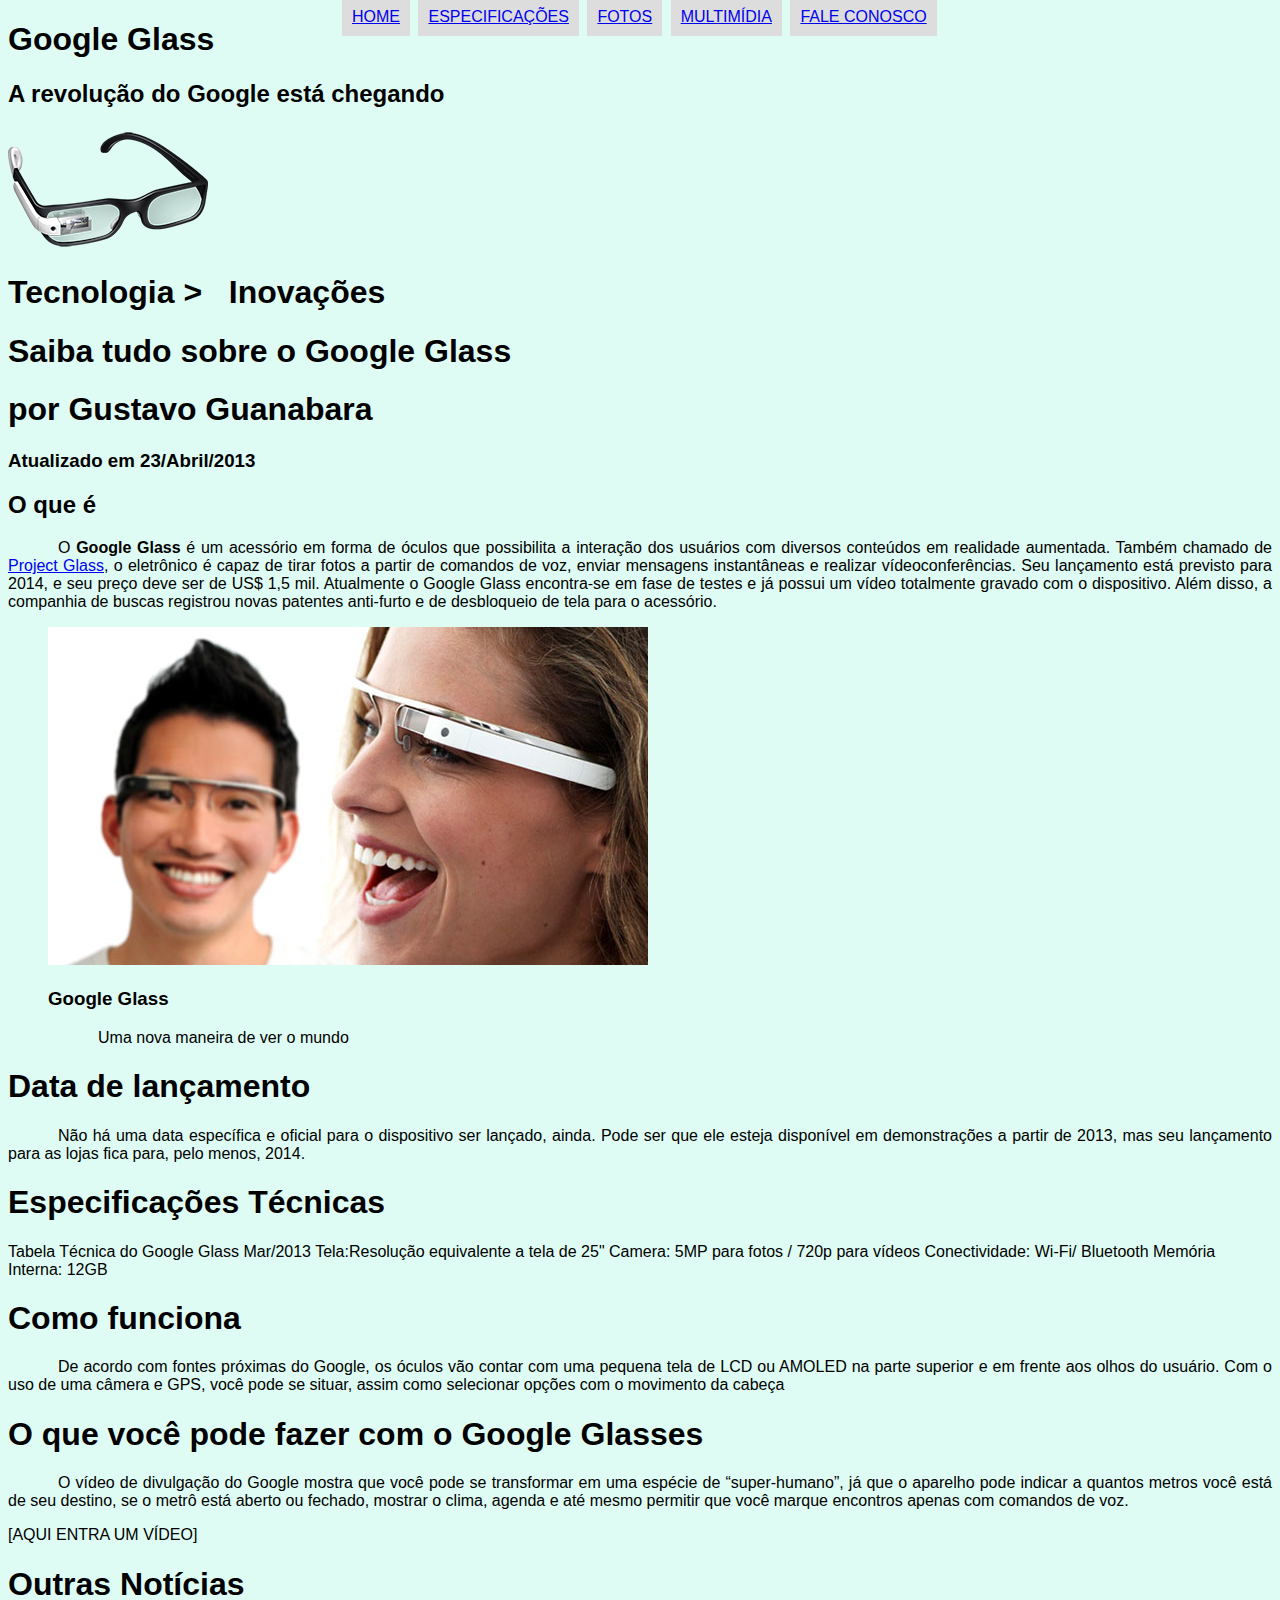
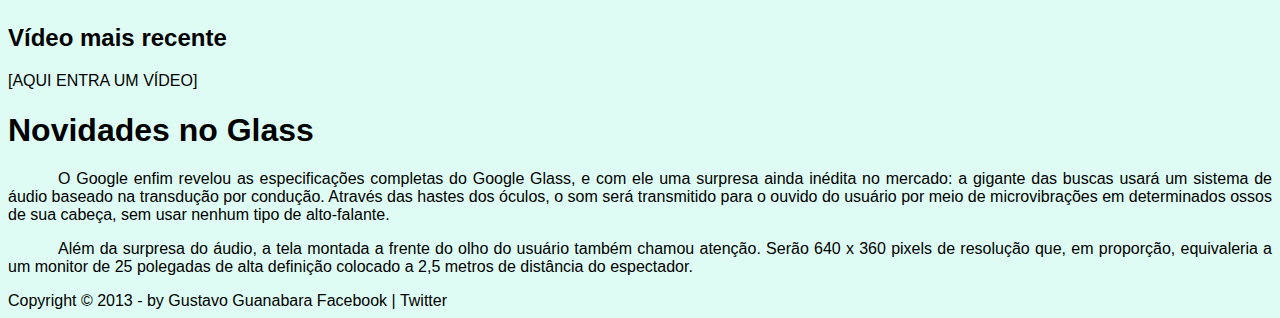
==== index.html @ 2e193f20 "Novas Alteraçoes" ====
<!DOCTYPE html>
<html lang="pt-br">
	
<head>

		<meta charset="UTF-8"/> 
		<title> Tudo sobre Google Glass </title>	
		<link rel="stylesheet" type="text/css" href="_css/estilo.css">
</head>
<body>
<div id="interface">
	<header id="cabecalho">
	<hgroup>
	<h1>Google Glass</h1>
	<h2>A revolução do Google está chegando</h2>
	</hgroup>
	
	<img src="_imagens/glass-oculos-preto-peq.png"/>
<nav id="menu">
<h1>Menu Principal</h1>
<ul type="disc">
	<li><a href="index.html">Home</a></li>
	<li><a href="specs.html">Especificações</a></li>
	<li><a href="fotos.html"> Fotos</a></li>
	<li><a href="multimidia.html">Multimídia</a></li>
	<li><a href="fale-conosco.html">Fale conosco</a></li>
</ul>
</nav>	
	</header>
<hgroup>
<h1>Tecnologia > &nbsp; Inovações </h3>
<h1>Saiba tudo sobre o Google Glass</h1>
<h1>por Gustavo Guanabara</h1>
<h3>Atualizado em 23/Abril/2013</h3>
</hgroup>


<h2>O que é</h2>
<p> O <spam style="font-weight:900;"> Google Glass</spam> é um acessório em forma de óculos que possibilita a interação dos usuários com diversos conteúdos em realidade aumentada. Também chamado de <a href="https://www.google.com/glass/start/" target="_blank">Project Glass<a>, o eletrônico é capaz de tirar fotos a partir de comandos de voz, enviar mensagens instantâneas e realizar vídeo&shy;con&shy;ferên&shy;cias. Seu lançamento está previsto para 2014, e seu preço deve ser de US$ 1,5 mil. Atualmente o Google Glass encontra-se em fase de testes e já possui um vídeo totalmente gravado com o dispositivo. Além disso, a companhia de buscas registrou novas patentes anti-furto e de desbloqueio de tela para o acessório.</p>

<figure>
	<img src="_imagens/glass-quadro-homem-mulher.jpg"/>	
	<figcaption>
	<h3>Google Glass</h3>
	<p>Uma nova maneira de ver o mundo</p>
	</figcaption>
</figure>

<h1>Data de lançamento</h1>
<p>Não há uma data específica e oficial para o dispositivo ser lançado, ainda. Pode ser que ele esteja disponível em demonstrações a partir de 2013, mas seu lançamento para as lojas fica para, pelo menos, 2014.</p>

<h1>Especificações Técnicas</h1>
Tabela Técnica do Google Glass Mar/2013

Tela:Resolução equivalente a tela de 25"
Camera: 5MP para fotos / 720p para vídeos
Conectividade: Wi-Fi/ Bluetooth
Memória Interna: 12GB

<h1>Como funciona</h1>
<p>De acordo com fontes próximas do Google, os óculos vão contar com uma pequena tela de LCD ou AMOLED na parte superior e em frente aos olhos do usuário. Com o uso de uma câmera e GPS, você pode se situar, assim como selecionar opções com o movimento da cabeça</p>

<h1>O que você pode fazer com o Google Glasses</h1>
<p>O vídeo de divulgação do Google mostra que você pode se transformar em uma espécie de “super-<wbr/>humano”, já que o aparelho pode indicar a quantos metros você está de seu destino, se o metrô está aberto ou fechado, mostrar o clima, agenda e até mesmo permitir que você marque encontros apenas com comandos de voz.</p>

[AQUI ENTRA UM VÍDEO]

<h1>Outras Notícias</h1>
<h2>Vídeo mais recente</h2>

[AQUI ENTRA UM VÍDEO]

<h1>Novidades no Glass</h1>
<p>O Google enfim revelou as especificações completas do Google Glass, e com ele uma surpresa ainda inédita no mercado: a gigante das buscas usará um sistema de áudio baseado na transdução por condução. Através das hastes dos óculos, o som será transmitido para o ouvido do usuário por meio de microvibrações em determinados ossos de sua cabeça, sem usar nenhum tipo de alto-falante.</p>

<p>Além da surpresa do áudio, a tela montada a frente do olho do usuário também chamou atenção. Serão 640 x 360 pixels de resolução que, em proporção, equivaleria a um monitor de 25 polegadas de alta definição colocado a 2,5 metros de distância do espectador.</p>

Copyright &copy 2013 - by Gustavo Guanabara
Facebook | Twitter
</div>

</body>
</html>
---- _css/estilo.css ----
﻿@charset "UTF-8";
@font-face {
	font-family:'FonteLogo';
	src: url("../fonts/bubblegum-sans-regular.oft");
}
body {
	font-family: Arial, sans-serif;
	
	background-color: hsl(165, 81% ,93%);
	color: rgba(0,0,0,1);
}
p { 
	text-align: justify;
	text-indent: 50px;
		
}

	/* formataçao de imagem com legendas*/
	
	figure.foto-legenda  {
		position:relative;
		border: 8px solid white;
		box-shadow: 1px 1px 4px black;
		
	}
	figure.foto-legenda img  {
		width: 50%;
		height: 50%;
	
}

	figure.foto-legenda figcaption {
		opacity:0;
		position:absolute;
		top:0px;
		background-color:rgba(0,0,0,.4);
		color:white;
		width : 100%;
		height:100%;
		padding: 10px;
		box-sizing: border-box;
		transition: opacity 1s;
	
}

figure.foto-legenda:hover  figcaption {
	opacity: 1;
	
}

/* Formatação do Menu */

nav#menu{
	list-style: none;
	text-transform: uppercase;
	position: absolute;
	top: -20px;
	left: 300px;
}


nav#menu ul {
	list-style: none;
	text-transform: uppercase;
	}
	
nav#menu li {
	display: inline-block;
	background-color: #dddddd;
	padding: 10px;
	margin: 2px;	
}

nav#menu  h1 {
	display: none;
	
}
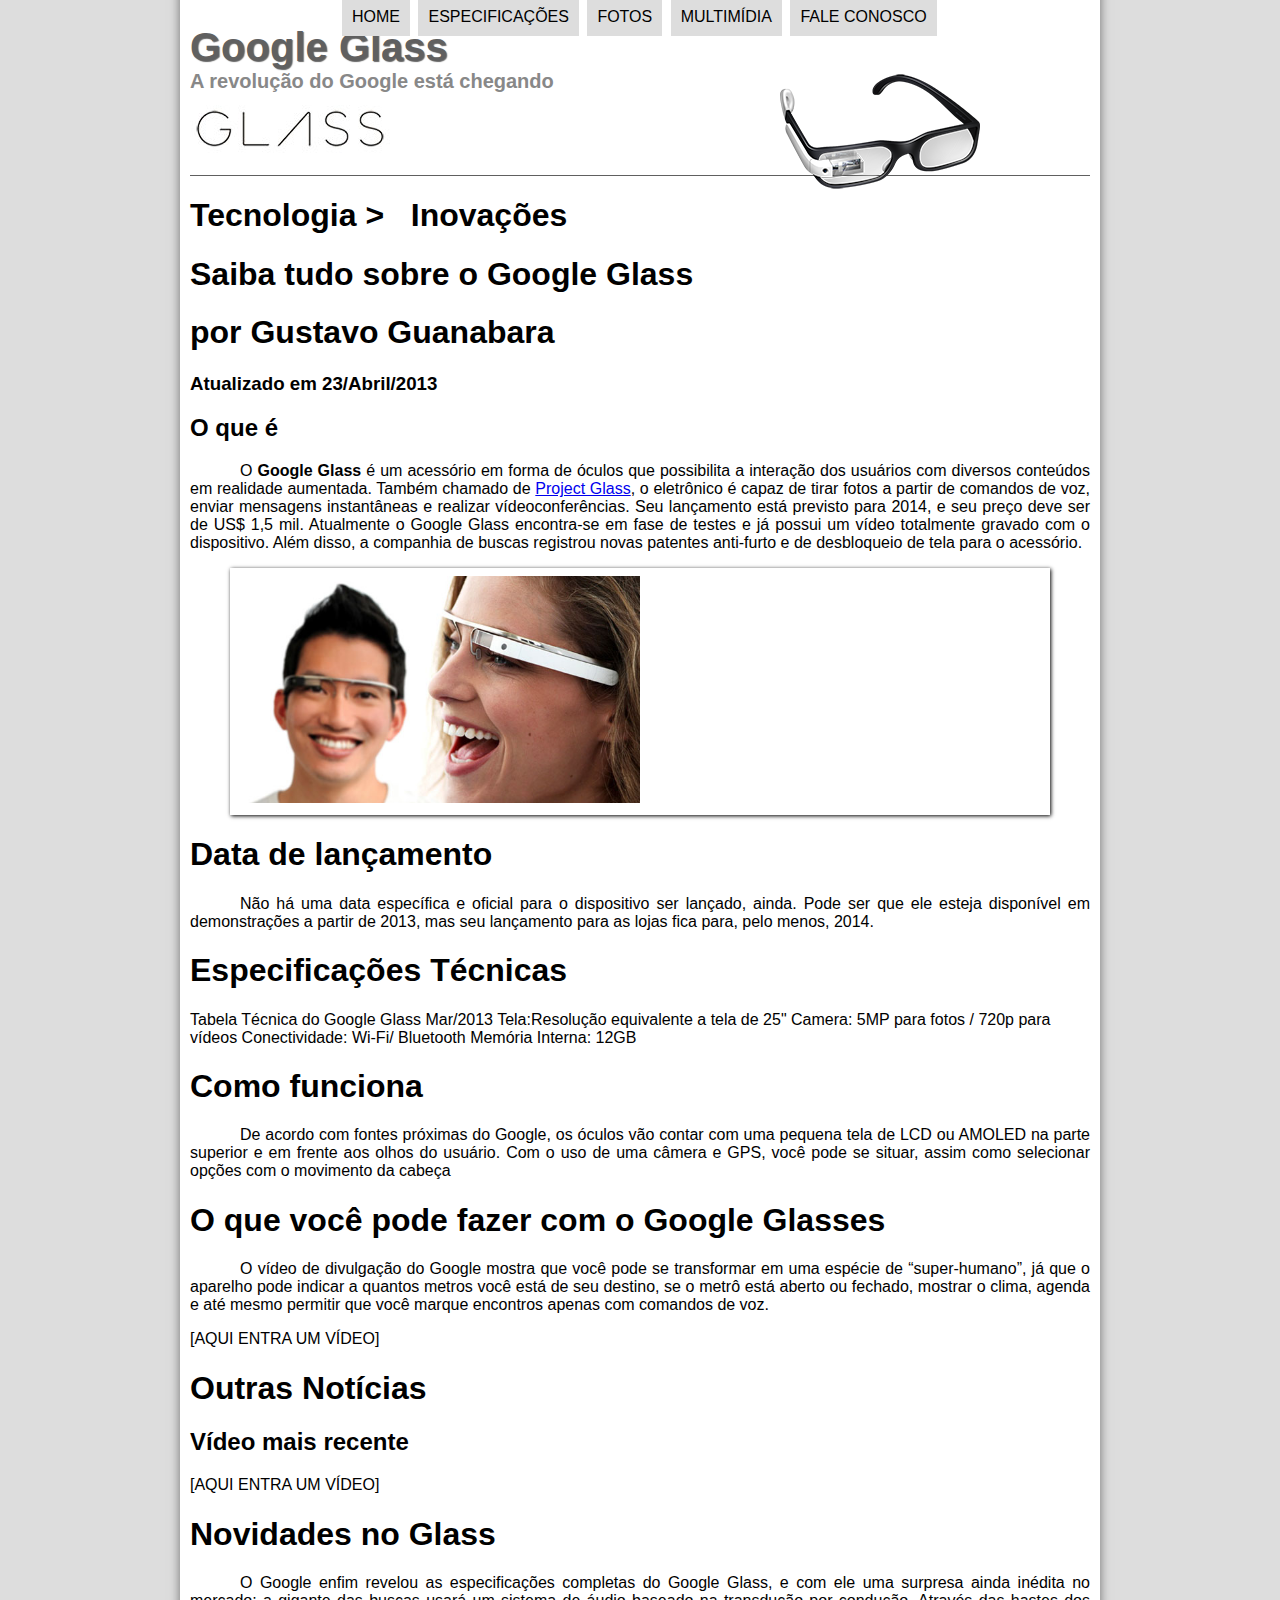
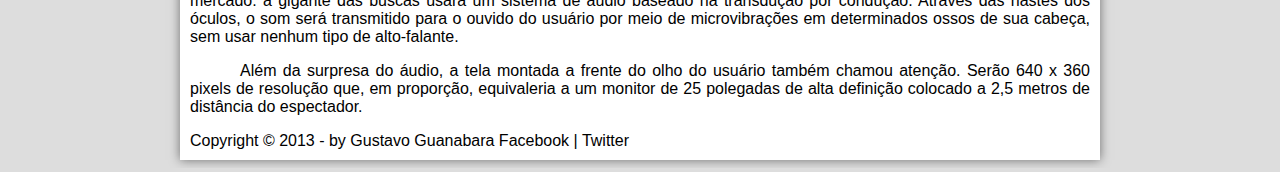
==== commit 5a6ae42c: "Atividade 14 Atualizando" ====
--- a/index.html
+++ b/index.html
@@ -15,7 +15,7 @@
 	<h2>A revolução do Google está chegando</h2>
 	</hgroup>
 	
-	<img src="_imagens/glass-oculos-preto-peq.png"/>
+	<img id="icone" src="_imagens/glass-oculos-preto-peq.png"/>
 <nav id="menu">
 <h1>Menu Principal</h1>
 <ul type="disc">
@@ -38,12 +38,11 @@
 <h2>O que é</h2>
 <p> O <spam style="font-weight:900;"> Google Glass</spam> é um acessório em forma de óculos que possibilita a interação dos usuários com diversos conteúdos em realidade aumentada. Também chamado de <a href="https://www.google.com/glass/start/" target="_blank">Project Glass<a>, o eletrônico é capaz de tirar fotos a partir de comandos de voz, enviar mensagens instantâneas e realizar vídeo&shy;con&shy;ferên&shy;cias. Seu lançamento está previsto para 2014, e seu preço deve ser de US$ 1,5 mil. Atualmente o Google Glass encontra-se em fase de testes e já possui um vídeo totalmente gravado com o dispositivo. Além disso, a companhia de buscas registrou novas patentes anti-furto e de desbloqueio de tela para o acessório.</p>
 
-<figure>
+<figure class="foto-legenda">
 	<img src="_imagens/glass-quadro-homem-mulher.jpg"/>	
 	<figcaption>
 	<h3>Google Glass</h3>
 	<p>Uma nova maneira de ver o mundo</p>
-	</figcaption>
 </figure>
 
 <h1>Data de lançamento</h1>
@@ -78,6 +77,5 @@
 Copyright &copy 2013 - by Gustavo Guanabara
 Facebook | Twitter
 </div>
-
 </body>
 </html>
--- a/_css/estilo.css
+++ b/_css/estilo.css
@@ -5,16 +5,50 @@
 }
 body {
 	font-family: Arial, sans-serif;
-	
-	background-color: hsl(165, 81% ,93%);
+	background-color: #dddddd;
 	color: rgba(0,0,0,1);
 }
+
+div#interface {
+	width: 900px;
+	background-color: #ffffff;
+	margin: -20px auto 0px auto;
+	box-shadow: 0px 0px 10px rgba(0,0,0,.5);
+	padding: 10px;
+	
+}
+
 p { 
 	text-align: justify;
 	text-indent: 50px;
 		
 }
+header#cabecalho img#icone {
+	position: absolute;
+	left: 780px;
+	top: 70px;
+}
 
+header#cabecalho {
+	border-bottom: 1px #606060 solid;
+	height: 150px;
+	background: url("../_imagens/glass-logo-peq.jpg") no-repeat 0px 80px;
+}
+header#cabecalho h1 {`
+	font-family: Arial, sans-serif;
+	font-size: 30pt;
+	color: #606060;
+	text-shadow: 1px 1px 1px rgba(0,0,0,.6);
+	padding: 0px;
+	margin-bottom: 0px;
+}
+header#cabecalho h2 {
+	font-family: Arial, sans-serif;
+	color: #888888;
+	font-size: 15pt;
+	padding: 0px;
+	margin-top: 0px;
+}
 	/* formataçao de imagem com legendas*/
 	
 	figure.foto-legenda  {
@@ -39,8 +73,7 @@
 		height:100%;
 		padding: 10px;
 		box-sizing: border-box;
-		transition: opacity 1s;
-	
+		transition: opacity 1s;	
 }
 
 figure.foto-legenda:hover  figcaption {
@@ -58,7 +91,6 @@
 	left: 300px;
 }
 
-
 nav#menu ul {
 	list-style: none;
 	text-transform: uppercase;
@@ -68,10 +100,25 @@
 	display: inline-block;
 	background-color: #dddddd;
 	padding: 10px;
-	margin: 2px;	
+	margin: 2px;
+	transition: background-color 1s;
+	
+}
+nav#menu li:hover {
+	background-color: #606060;
+	
 }
 
 nav#menu  h1 {
-	display: none;
-	
+	display: none;	
 }
+
+nav#menu a {
+	color: #000000;
+	text-decoration: none;	
+}
+
+nav#menu a:hover {
+	color: #ffffff;
+	text-decoration: underline;
+}
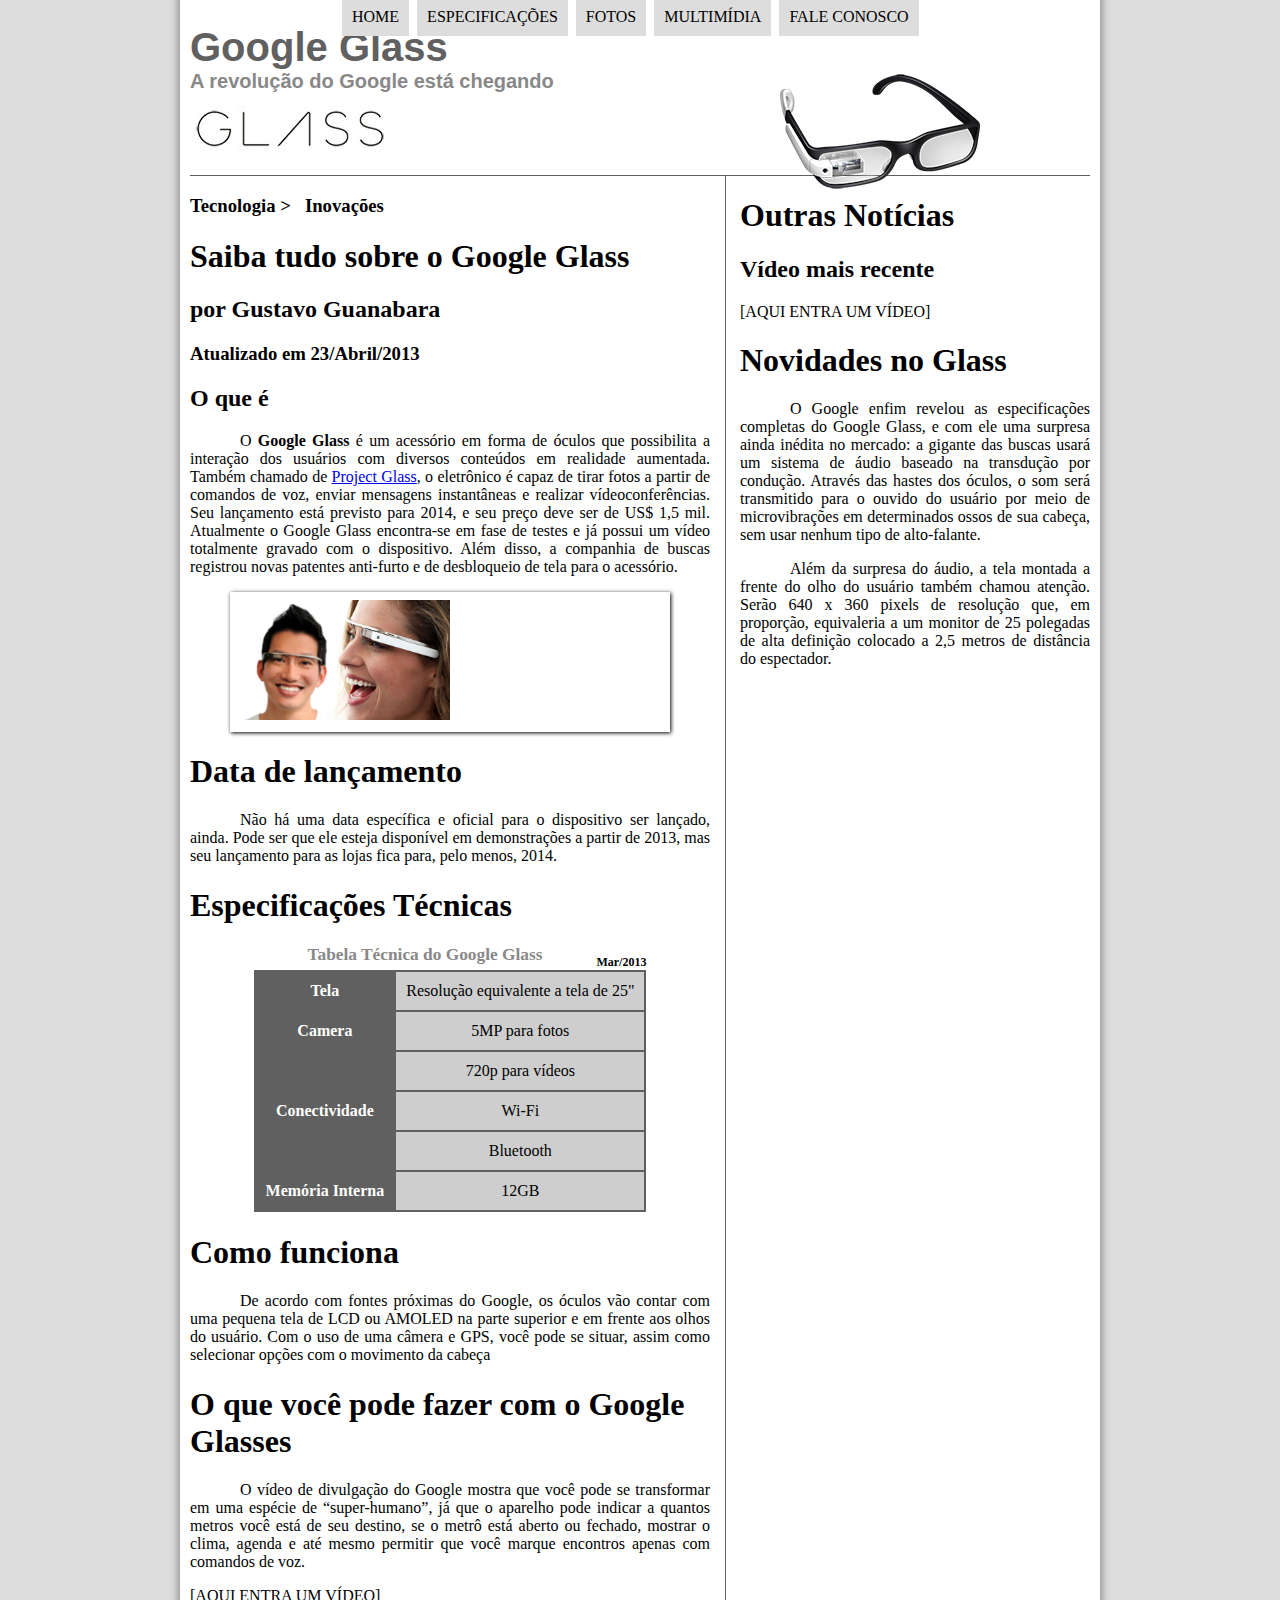
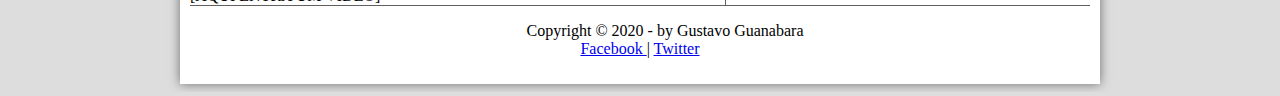
==== commit 5ba0619b: "Atividade 15 Atualizando" ====
--- a/index.html
+++ b/index.html
@@ -1,6 +1,5 @@
 <!DOCTYPE html>
 <html lang="pt-br">
-	
 <head>
 
 		<meta charset="UTF-8"/> 
@@ -27,13 +26,14 @@
 </ul>
 </nav>	
 	</header>
+	
+<section id="corpo">
 <hgroup>
-<h1>Tecnologia > &nbsp; Inovações </h3>
+<h3>Tecnologia > &nbsp; Inovações </h3>
 <h1>Saiba tudo sobre o Google Glass</h1>
-<h1>por Gustavo Guanabara</h1>
+<h2>por Gustavo Guanabara</h2>
 <h3>Atualizado em 23/Abril/2013</h3>
 </hgroup>
-
 
 <h2>O que é</h2>
 <p> O <spam style="font-weight:900;"> Google Glass</spam> é um acessório em forma de óculos que possibilita a interação dos usuários com diversos conteúdos em realidade aumentada. Também chamado de <a href="https://www.google.com/glass/start/" target="_blank">Project Glass<a>, o eletrônico é capaz de tirar fotos a partir de comandos de voz, enviar mensagens instantâneas e realizar vídeo&shy;con&shy;ferên&shy;cias. Seu lançamento está previsto para 2014, e seu preço deve ser de US$ 1,5 mil. Atualmente o Google Glass encontra-se em fase de testes e já possui um vídeo totalmente gravado com o dispositivo. Além disso, a companhia de buscas registrou novas patentes anti-furto e de desbloqueio de tela para o acessório.</p>
@@ -49,12 +49,16 @@
 <p>Não há uma data específica e oficial para o dispositivo ser lançado, ainda. Pode ser que ele esteja disponível em demonstrações a partir de 2013, mas seu lançamento para as lojas fica para, pelo menos, 2014.</p>
 
 <h1>Especificações Técnicas</h1>
-Tabela Técnica do Google Glass Mar/2013
+<table id="tabelaspec"/>
+<caption>Tabela Técnica do Google Glass <span>Mar/2013</span></caption>
 
-Tela:Resolução equivalente a tela de 25"
-Camera: 5MP para fotos / 720p para vídeos
-Conectividade: Wi-Fi/ Bluetooth
-Memória Interna: 12GB
+<tr><td class="ce">Tela</td><td class="cd">Resolução equivalente a tela de 25"</td></tr>
+<tr><td rowspan="2" class="ce">Camera</td> <td  class="cd"> 5MP para fotos </td></tr>
+<tr><td  class="cd"> 720p para vídeos</td></tr>
+<tr><td rowspan="2" class="ce">Conectividade</td><td  class="cd"> Wi-Fi</td></tr>
+<tr><td  class="cd">Bluetooth</td></tr>
+<tr><td class="ce">Memória Interna</td><td  class="cd"> 12GB</td></tr>
+</table>
 
 <h1>Como funciona</h1>
 <p>De acordo com fontes próximas do Google, os óculos vão contar com uma pequena tela de LCD ou AMOLED na parte superior e em frente aos olhos do usuário. Com o uso de uma câmera e GPS, você pode se situar, assim como selecionar opções com o movimento da cabeça</p>
@@ -63,7 +67,8 @@
 <p>O vídeo de divulgação do Google mostra que você pode se transformar em uma espécie de “super-<wbr/>humano”, já que o aparelho pode indicar a quantos metros você está de seu destino, se o metrô está aberto ou fechado, mostrar o clima, agenda e até mesmo permitir que você marque encontros apenas com comandos de voz.</p>
 
 [AQUI ENTRA UM VÍDEO]
-
+</section>
+<aside id="lateral">
 <h1>Outras Notícias</h1>
 <h2>Vídeo mais recente</h2>
 
@@ -73,9 +78,12 @@
 <p>O Google enfim revelou as especificações completas do Google Glass, e com ele uma surpresa ainda inédita no mercado: a gigante das buscas usará um sistema de áudio baseado na transdução por condução. Através das hastes dos óculos, o som será transmitido para o ouvido do usuário por meio de microvibrações em determinados ossos de sua cabeça, sem usar nenhum tipo de alto-falante.</p>
 
 <p>Além da surpresa do áudio, a tela montada a frente do olho do usuário também chamou atenção. Serão 640 x 360 pixels de resolução que, em proporção, equivaleria a um monitor de 25 polegadas de alta definição colocado a 2,5 metros de distância do espectador.</p>
-
-Copyright &copy 2013 - by Gustavo Guanabara
-Facebook | Twitter
+</aside>
+<footer id="rodape">
+<p>Copyright &copy; 2020 - by Gustavo Guanabara </br>
+<a href="http://facebook.com/cursosemvideo" target="_blank"> Facebook </a> |
+<a href="http://twitter.com/cursosemvideo" target="_blank"> Twitter </a> </p>
+</footer>
 </div>
 </body>
 </html>
--- a/_css/estilo.css
+++ b/_css/estilo.css
@@ -1,10 +1,11 @@
-﻿@charset "UTF-8";
-@font-face {
+﻿@font-face @charset "UTF-8";
+@import url("https://fonts.googleapis.com/css2?family=Slabo+27px&family=Titillium+Web&display=swap" rel="stylesheet");
+{
 	font-family:'FonteLogo';
-	src: url("../fonts/bubblegum-sans-regular.oft");
+	src:url("../_fonts/bubblegum-sans-regular.otf");		
 }
+
 body {
-	font-family: Arial, sans-serif;
 	background-color: #dddddd;
 	color: rgba(0,0,0,1);
 }
@@ -34,16 +35,17 @@
 	height: 150px;
 	background: url("../_imagens/glass-logo-peq.jpg") no-repeat 0px 80px;
 }
-header#cabecalho h1 {`
-	font-family: Arial, sans-serif;
+header#cabecalho h1 {
+	font-family: 'FonteLogo', sans-serif;
 	font-size: 30pt;
 	color: #606060;
-	text-shadow: 1px 1px 1px rgba(0,0,0,.6);
+	text-shadow: 1px 1px 1px rgba (0,0,0,.6);
 	padding: 0px;
 	margin-bottom: 0px;
 }
 header#cabecalho h2 {
-	font-family: Arial, sans-serif;
+	font-family: 'Slabo 27px', serif;
+	font-family: 'Titillium Web', sans-serif;
 	color: #888888;
 	font-size: 15pt;
 	padding: 0px;
@@ -64,13 +66,13 @@
 }
 
 	figure.foto-legenda figcaption {
-		opacity:0;
-		position:absolute;
-		top:0px;
-		background-color:rgba(0,0,0,.4);
-		color:white;
+		opacity: 0;
+		position: absolute;
+		top: 0px;
+		background-color: rgba(0,0,0,.4);
+		color: white;
 		width : 100%;
-		height:100%;
+		height: 100%;
 		padding: 10px;
 		box-sizing: border-box;
 		transition: opacity 1s;	
@@ -122,3 +124,62 @@
 	color: #ffffff;
 	text-decoration: underline;
 }
+
+section#corpo {
+	display: block;
+	width: 520px;
+	float: left;
+	border-right: 1px solid #606060;
+	padding-right: 15px;
+}
+table#tabelaspec {
+	border: 1px solid #606060;
+	border-spacing: 0px;
+	margin-left: auto;
+	margin-right: auto;
+}
+table#tabelaspec   td {
+	border: 1px solid #606060;
+	padding: 10px;
+	text-align: center;
+	vertical-align: middle;
+}
+table#tabelaspec td.ce {
+	color: #ffffff;
+	background-color: #606060;
+	vertical-align: top;
+	font-weight: bold;
+}
+
+table#tabelaspec td.cd {
+	background-color: #cecece;	
+}
+table#tabelaspec caption {
+	color: #888888;
+	font-size: 13pt;
+	font-weight: bolder;	
+}
+
+table#tabelaspec caption span {
+	display: block;
+	float: right;
+	color: #000000;
+	font-size: 9pt;
+	margin-top: 10px;
+}
+
+aside#lateral {
+	display: block;
+	width: 350px;
+	float: right;
+}
+
+footer#rodape {
+	clear: both;
+	border-top: 1px solid #606060;	
+}
+footer#rodape p {
+	text-align: center;
+	
+}
+
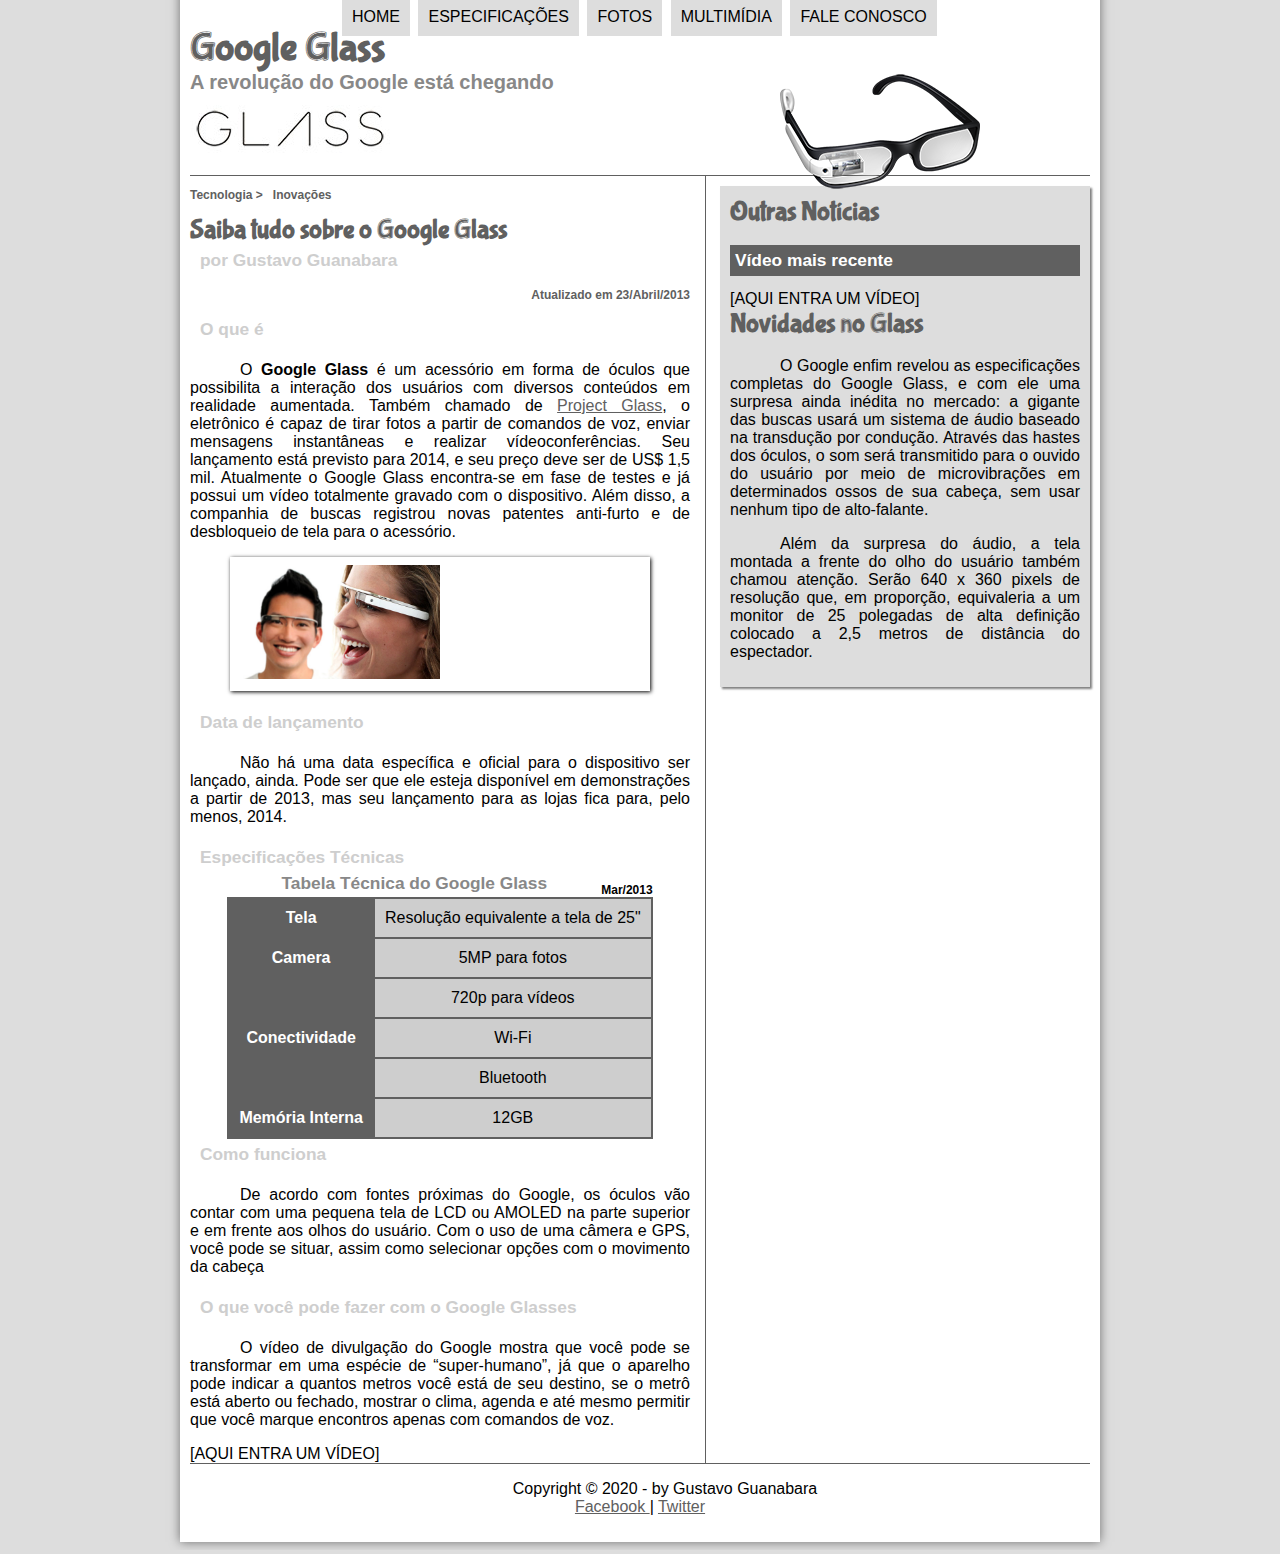
==== commit d2e7c246: "Atividade 16 Atualizando" ====
--- a/index.html
+++ b/index.html
@@ -28,15 +28,17 @@
 	</header>
 	
 <section id="corpo">
+<article id="noticia-principal">
+<header id="cabecalho-artigo">
 <hgroup>
 <h3>Tecnologia > &nbsp; Inovações </h3>
 <h1>Saiba tudo sobre o Google Glass</h1>
 <h2>por Gustavo Guanabara</h2>
-<h3>Atualizado em 23/Abril/2013</h3>
+<h3 class="direita">Atualizado em 23/Abril/2013</h3>
 </hgroup>
 
 <h2>O que é</h2>
-<p> O <spam style="font-weight:900;"> Google Glass</spam> é um acessório em forma de óculos que possibilita a interação dos usuários com diversos conteúdos em realidade aumentada. Também chamado de <a href="https://www.google.com/glass/start/" target="_blank">Project Glass<a>, o eletrônico é capaz de tirar fotos a partir de comandos de voz, enviar mensagens instantâneas e realizar vídeo&shy;con&shy;ferên&shy;cias. Seu lançamento está previsto para 2014, e seu preço deve ser de US$ 1,5 mil. Atualmente o Google Glass encontra-se em fase de testes e já possui um vídeo totalmente gravado com o dispositivo. Além disso, a companhia de buscas registrou novas patentes anti-furto e de desbloqueio de tela para o acessório.</p>
+<p> O <spam style="font-weight:900;"> Google Glass </spam> é um acessório em forma de óculos que possibilita a interação dos usuários com diversos conteúdos em realidade aumentada. Também chamado de <a href="https://www.google.com/glass/start/" target="_blank">Project Glass</a>, o eletrônico é capaz de tirar fotos a partir de comandos de voz, enviar mensagens instantâneas e realizar vídeo&shy;con&shy;ferên&shy;cias. Seu lançamento está previsto para 2014, e seu preço deve ser de US$ 1,5 mil. Atualmente o Google Glass encontra-se em fase de testes e já possui um vídeo totalmente gravado com o dispositivo. Além disso, a companhia de buscas registrou novas patentes anti-furto e de desbloqueio de tela para o acessório.</p>
 
 <figure class="foto-legenda">
 	<img src="_imagens/glass-quadro-homem-mulher.jpg"/>	
@@ -45,10 +47,10 @@
 	<p>Uma nova maneira de ver o mundo</p>
 </figure>
 
-<h1>Data de lançamento</h1>
+<h2>Data de lançamento</h2>
 <p>Não há uma data específica e oficial para o dispositivo ser lançado, ainda. Pode ser que ele esteja disponível em demonstrações a partir de 2013, mas seu lançamento para as lojas fica para, pelo menos, 2014.</p>
 
-<h1>Especificações Técnicas</h1>
+<h2>Especificações Técnicas</h2>
 <table id="tabelaspec"/>
 <caption>Tabela Técnica do Google Glass <span>Mar/2013</span></caption>
 
@@ -60,13 +62,14 @@
 <tr><td class="ce">Memória Interna</td><td  class="cd"> 12GB</td></tr>
 </table>
 
-<h1>Como funciona</h1>
+<h2>Como funciona</h2>
 <p>De acordo com fontes próximas do Google, os óculos vão contar com uma pequena tela de LCD ou AMOLED na parte superior e em frente aos olhos do usuário. Com o uso de uma câmera e GPS, você pode se situar, assim como selecionar opções com o movimento da cabeça</p>
 
-<h1>O que você pode fazer com o Google Glasses</h1>
+<h2>O que você pode fazer com o Google Glasses</h2>
 <p>O vídeo de divulgação do Google mostra que você pode se transformar em uma espécie de “super-<wbr/>humano”, já que o aparelho pode indicar a quantos metros você está de seu destino, se o metrô está aberto ou fechado, mostrar o clima, agenda e até mesmo permitir que você marque encontros apenas com comandos de voz.</p>
 
 [AQUI ENTRA UM VÍDEO]
+</article>
 </section>
 <aside id="lateral">
 <h1>Outras Notícias</h1>
--- a/_css/estilo.css
+++ b/_css/estilo.css
@@ -1,11 +1,12 @@
-﻿@font-face @charset "UTF-8";
+﻿@charset "UTF-8";
 @import url("https://fonts.googleapis.com/css2?family=Slabo+27px&family=Titillium+Web&display=swap" rel="stylesheet");
-{
+@font-face {
 	font-family:'FonteLogo';
 	src:url("../_fonts/bubblegum-sans-regular.otf");		
 }
 
 body {
+	font-family: Arial, sans-serif;
 	background-color: #dddddd;
 	color: rgba(0,0,0,1);
 }
@@ -16,13 +17,18 @@
 	margin: -20px auto 0px auto;
 	box-shadow: 0px 0px 10px rgba(0,0,0,.5);
 	padding: 10px;
-	
 }
 
 p { 
 	text-align: justify;
 	text-indent: 50px;
-		
+}
+a {
+	color: #606060;
+	text-decoration: nome;	
+}
+a:hover {
+	text-decoration: underline;
 }
 header#cabecalho img#icone {
 	position: absolute;
@@ -127,11 +133,40 @@
 
 section#corpo {
 	display: block;
-	width: 520px;
+	width: 500px;
 	float: left;
 	border-right: 1px solid #606060;
 	padding-right: 15px;
 }
+article#noticia-principal h2 {
+	font-size: 13pt;
+	color: #606060;
+	background-color: #dddddd;
+	padding: 5px 0px 5px 10px;
+	margin: 10px 0px 10px 0px;
+}	
+header#cabecalho-artigo h1 {
+	font-family: 'FonteLogo', sans-serif;
+	font-size: 20pt;
+	color: #606060;
+	margin-bottom: 0pt;
+	margin-top: 0px;	
+}
+.direita  {
+	text-align: right;
+}
+header#cabecalho-artigo h2 {
+	font-size: 13pt;
+	color: #cecece;
+	background-color: #ffffff;
+	margin: 0px;
+}
+	
+header#cabecalho-artigo h3 {
+	font-size: 12px;
+	color: #606060;
+}
+
 table#tabelaspec {
 	border: 1px solid #606060;
 	border-spacing: 0px;
@@ -172,8 +207,23 @@
 	display: block;
 	width: 350px;
 	float: right;
-}
-
+	background-color: #dddddd;
+	padding: 10px;
+	margin-top: 10px;
+	box-shadow: 2px 2px 2px rgba(0,0,0,.5);
+}
+aside#lateral h1 {
+	font-family: 'FonteLogo', sans-serif;
+	font-size: 20pt;
+	color: #606060;	
+	margin-top: 0px;
+}
+aside#lateral h2 {
+	background-color: #606060;
+	font-size: 13pt;
+	color: #ffffff;
+	padding: 5px;
+}
 footer#rodape {
 	clear: both;
 	border-top: 1px solid #606060;	
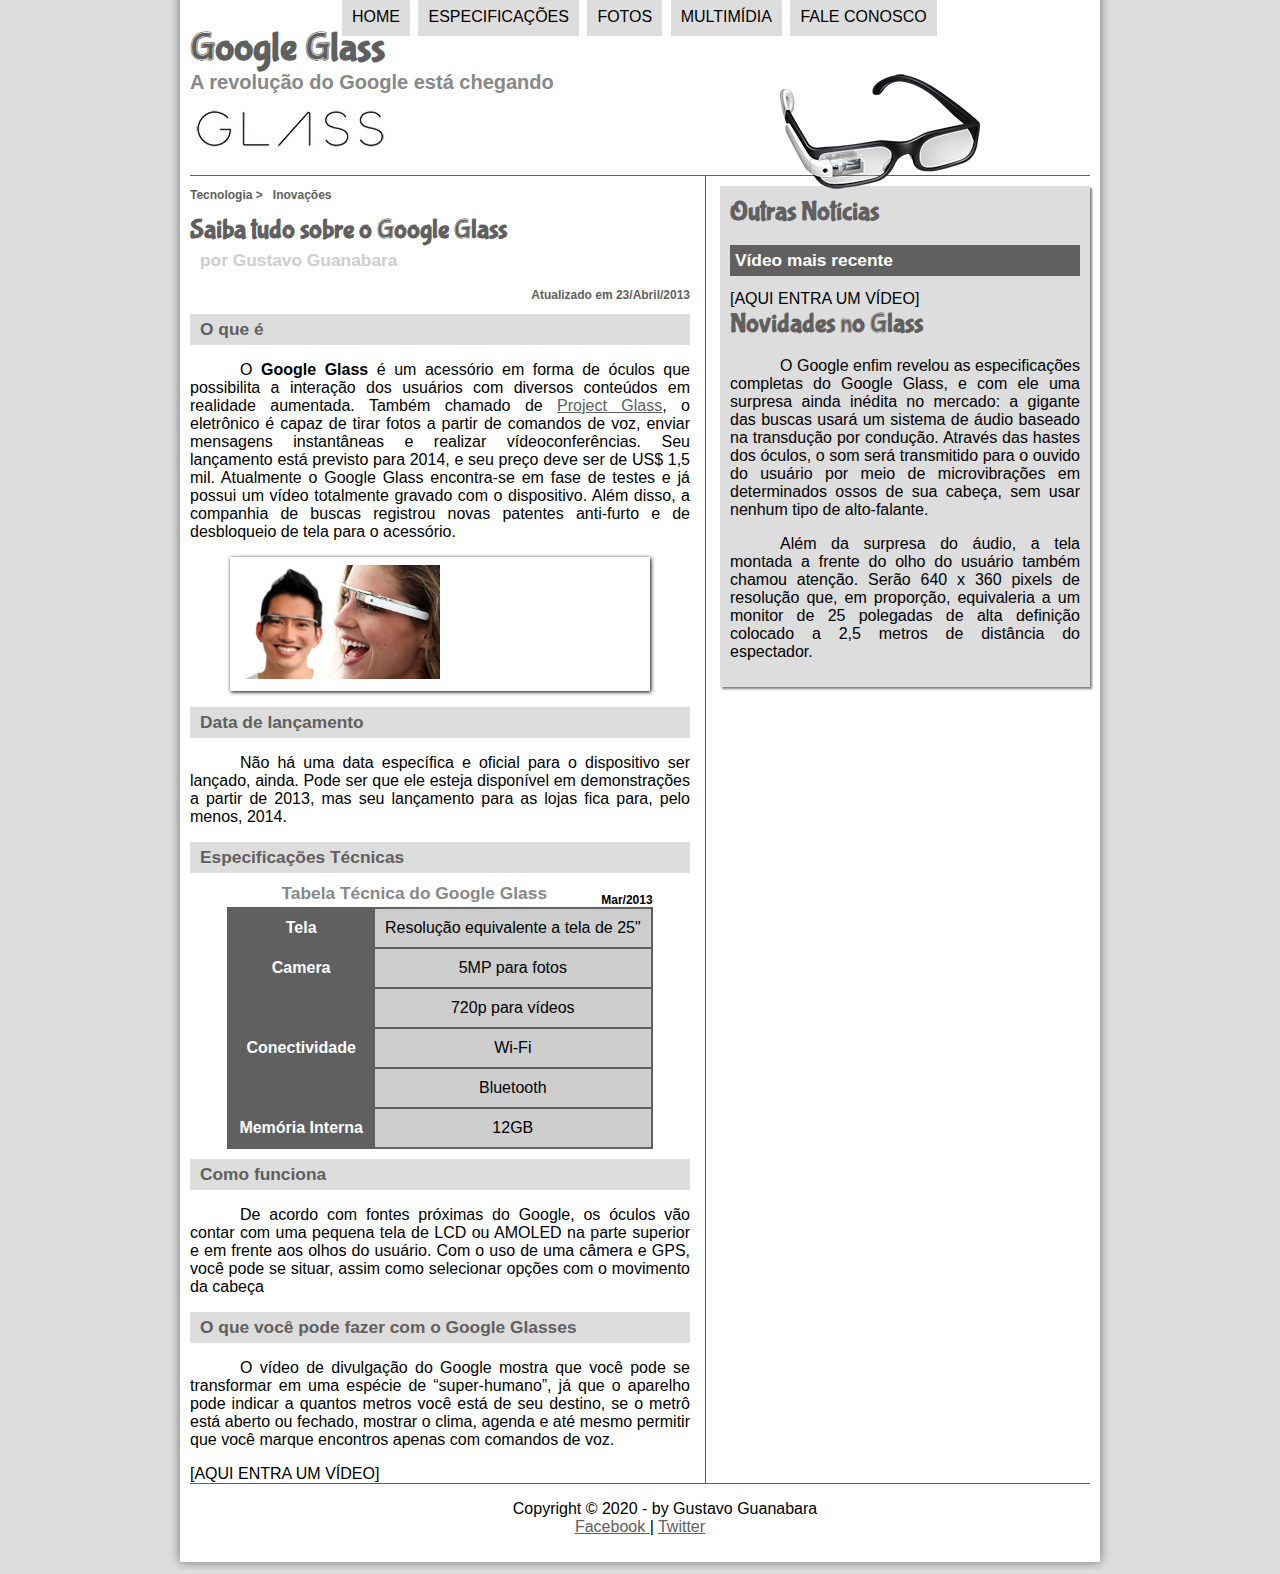
==== commit a2553d3a: "Atividade 18 Atualizando" ====
--- a/index.html
+++ b/index.html
@@ -4,8 +4,9 @@
 
 		<meta charset="UTF-8"/> 
 		<title> Tudo sobre Google Glass </title>	
-		<link rel="stylesheet" type="text/css" href="_css/estilo.css">
+		<link rel="stylesheet" type="text/css" href="_css/estilo.css"/>
 </head>
+<script language="javascript" src="_javascript/funcoes.js"></script>
 <body>
 <div id="interface">
 	<header id="cabecalho">
@@ -18,11 +19,11 @@
 <nav id="menu">
 <h1>Menu Principal</h1>
 <ul type="disc">
-	<li><a href="index.html">Home</a></li>
-	<li><a href="specs.html">Especificações</a></li>
-	<li><a href="fotos.html"> Fotos</a></li>
-	<li><a href="multimidia.html">Multimídia</a></li>
-	<li><a href="fale-conosco.html">Fale conosco</a></li>
+	<li onmouseover="mudaFoto('_imagens/home.png')" onmouseout="mudaFoto('_imagens/glass-oculos-preto-peq.png')"><a href="index.html">Home</a></li>
+	<li onmouseover="mudaFoto('_imagens/especificacoes.png')" onmouseout="mudaFoto('_imagens/glass-oculos-preto-peq.png')"><a href="specs.html">Especificações</a></li>
+	<li onmouseover="mudaFoto('_imagens/fotos.png')" onmouseout="mudaFoto('_imagens/glass-oculos-preto-peq.png')"><a href="fotos.html"> Fotos</a></li>
+	<li onmouseover="mudaFoto('_imagens/multimidia.png')" onmouseout="mudaFoto('_imagens/glass-oculos-preto-peq.png')"><a href="multimidia.html">Multimídia</a></li>
+	<li onmouseover="mudaFoto('_imagens/contato.png')" onmouseout="mudaFoto('_imagens/glass-oculos-preto-peq.png')"><a href="fale-conosco.html">Fale conosco</a></li>
 </ul>
 </nav>	
 	</header>
@@ -36,6 +37,7 @@
 <h2>por Gustavo Guanabara</h2>
 <h3 class="direita">Atualizado em 23/Abril/2013</h3>
 </hgroup>
+</header>
 
 <h2>O que é</h2>
 <p> O <spam style="font-weight:900;"> Google Glass </spam> é um acessório em forma de óculos que possibilita a interação dos usuários com diversos conteúdos em realidade aumentada. Também chamado de <a href="https://www.google.com/glass/start/" target="_blank">Project Glass</a>, o eletrônico é capaz de tirar fotos a partir de comandos de voz, enviar mensagens instantâneas e realizar vídeo&shy;con&shy;ferên&shy;cias. Seu lançamento está previsto para 2014, e seu preço deve ser de US$ 1,5 mil. Atualmente o Google Glass encontra-se em fase de testes e já possui um vídeo totalmente gravado com o dispositivo. Além disso, a companhia de buscas registrou novas patentes anti-furto e de desbloqueio de tela para o acessório.</p>
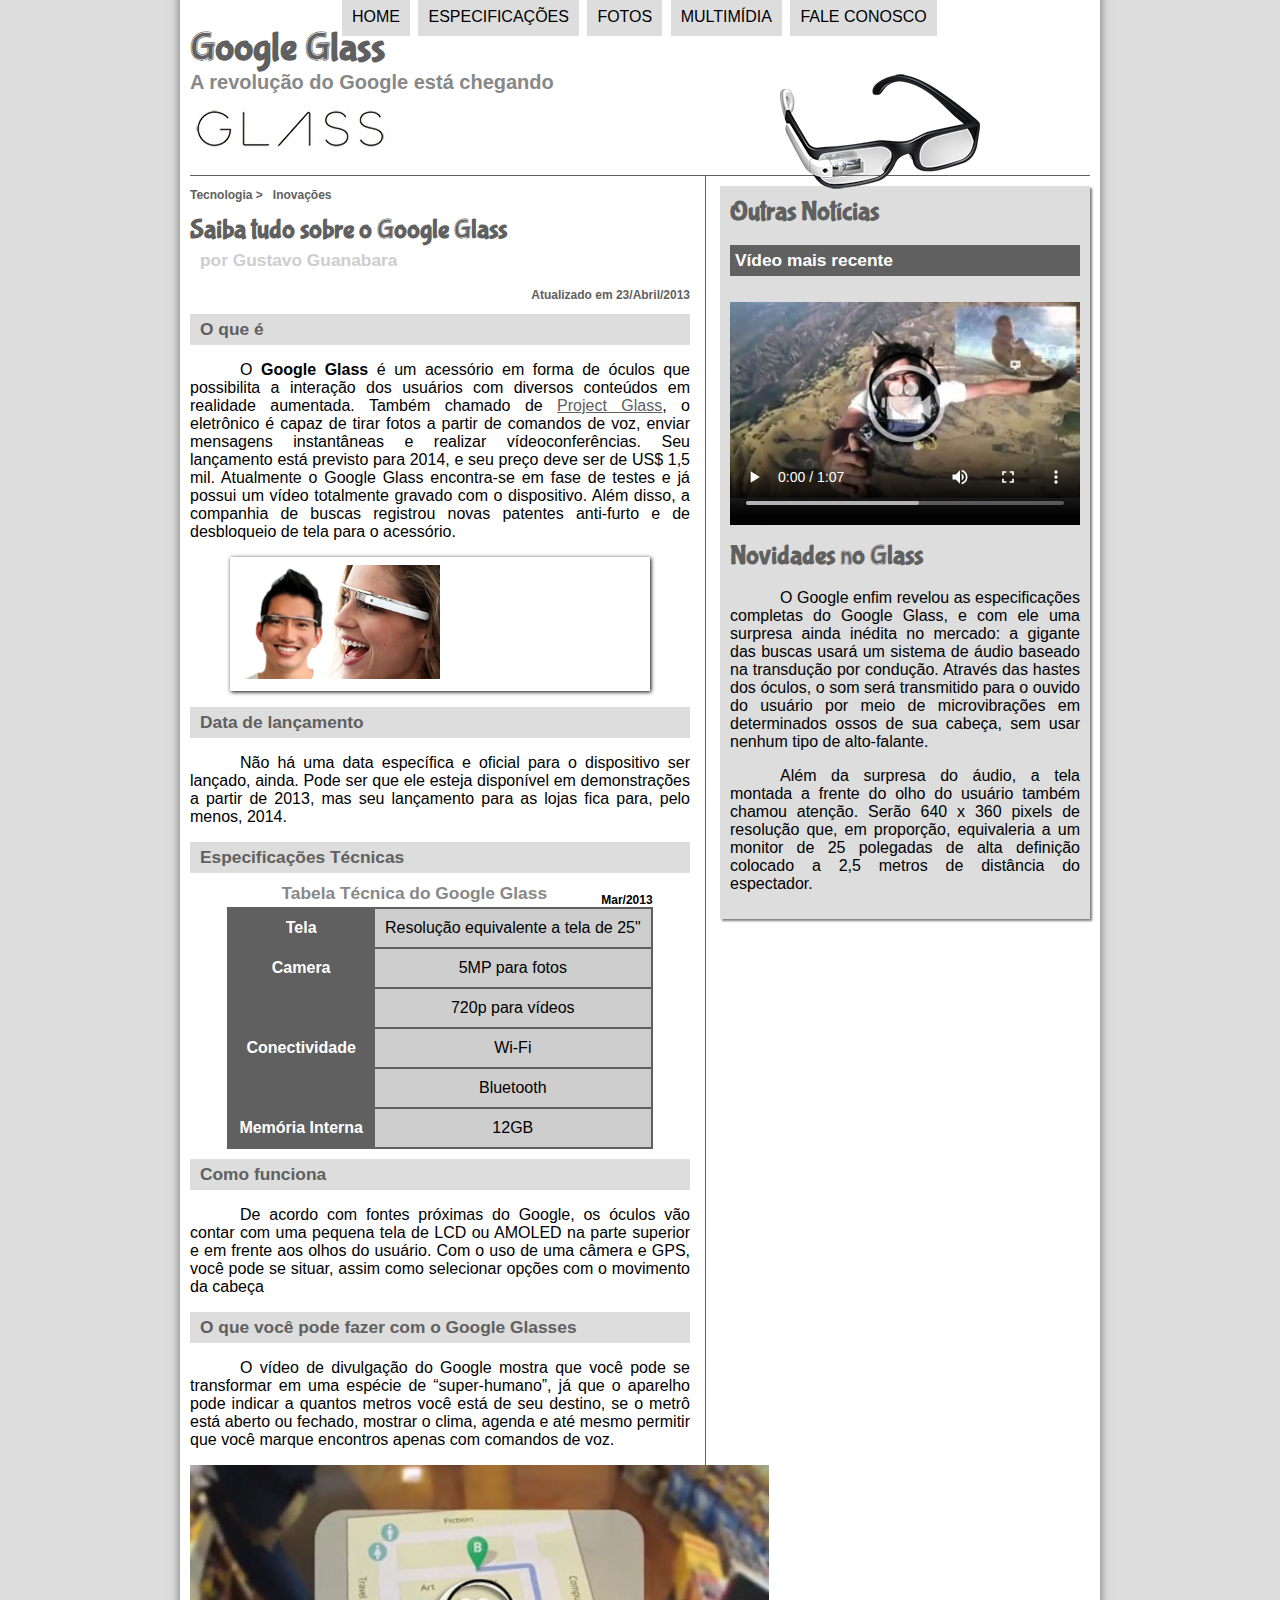
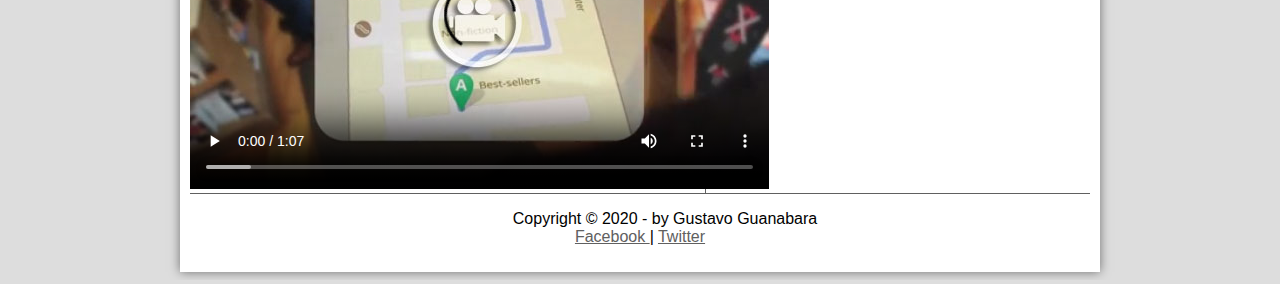
==== commit 9a401ad4: "Atualizando" ====
--- a/index.html
+++ b/index.html
@@ -70,14 +70,23 @@
 <h2>O que você pode fazer com o Google Glasses</h2>
 <p>O vídeo de divulgação do Google mostra que você pode se transformar em uma espécie de “super-<wbr/>humano”, já que o aparelho pode indicar a quantos metros você está de seu destino, se o metrô está aberto ou fechado, mostrar o clima, agenda e até mesmo permitir que você marque encontros apenas com comandos de voz.</p>
 
-[AQUI ENTRA UM VÍDEO]
+<video id="filme" controls="controls" poster="_imagens/video-mini01.jpg">
+<source src="_media/getting-started.mp4" type="video/mp4"/>
+<source src="_media/getting-started.webm" type="video/webm"/>
+<source src="_media/getting-started.ogv" type="video/ogg"/>
+Desculpe, mas não foi possível carregar o vídeo.
 </article>
 </section>
 <aside id="lateral">
 <h1>Outras Notícias</h1>
 <h2>Vídeo mais recente</h2>
 
-[AQUI ENTRA UM VÍDEO]
+<video id="filme2" controls="controls" poster="_imagens/video-mini02.jpg">
+<source src="_media/getting-started.mp4" type="video/mp4"/>
+<source src="_media/getting-started.webm" type="video/webm"/>
+<source src="_media/getting-started.ogv" type="video/ogg"/>
+Desculpe, mas não foi possível carregar o vídeo.
+</video>
 
 <h1>Novidades no Glass</h1>
 <p>O Google enfim revelou as especificações completas do Google Glass, e com ele uma surpresa ainda inédita no mercado: a gigante das buscas usará um sistema de áudio baseado na transdução por condução. Através das hastes dos óculos, o som será transmitido para o ouvido do usuário por meio de microvibrações em determinados ossos de sua cabeça, sem usar nenhum tipo de alto-falante.</p>
--- a/_css/estilo.css
+++ b/_css/estilo.css
@@ -218,6 +218,14 @@
 	color: #606060;	
 	margin-top: 0px;
 }
+video#filme2 {
+	display: block;
+	position: relative;
+	left: 0px;
+	top: -15px;
+	width: 350px;
+	height:250px;
+}
 aside#lateral h2 {
 	background-color: #606060;
 	font-size: 13pt;
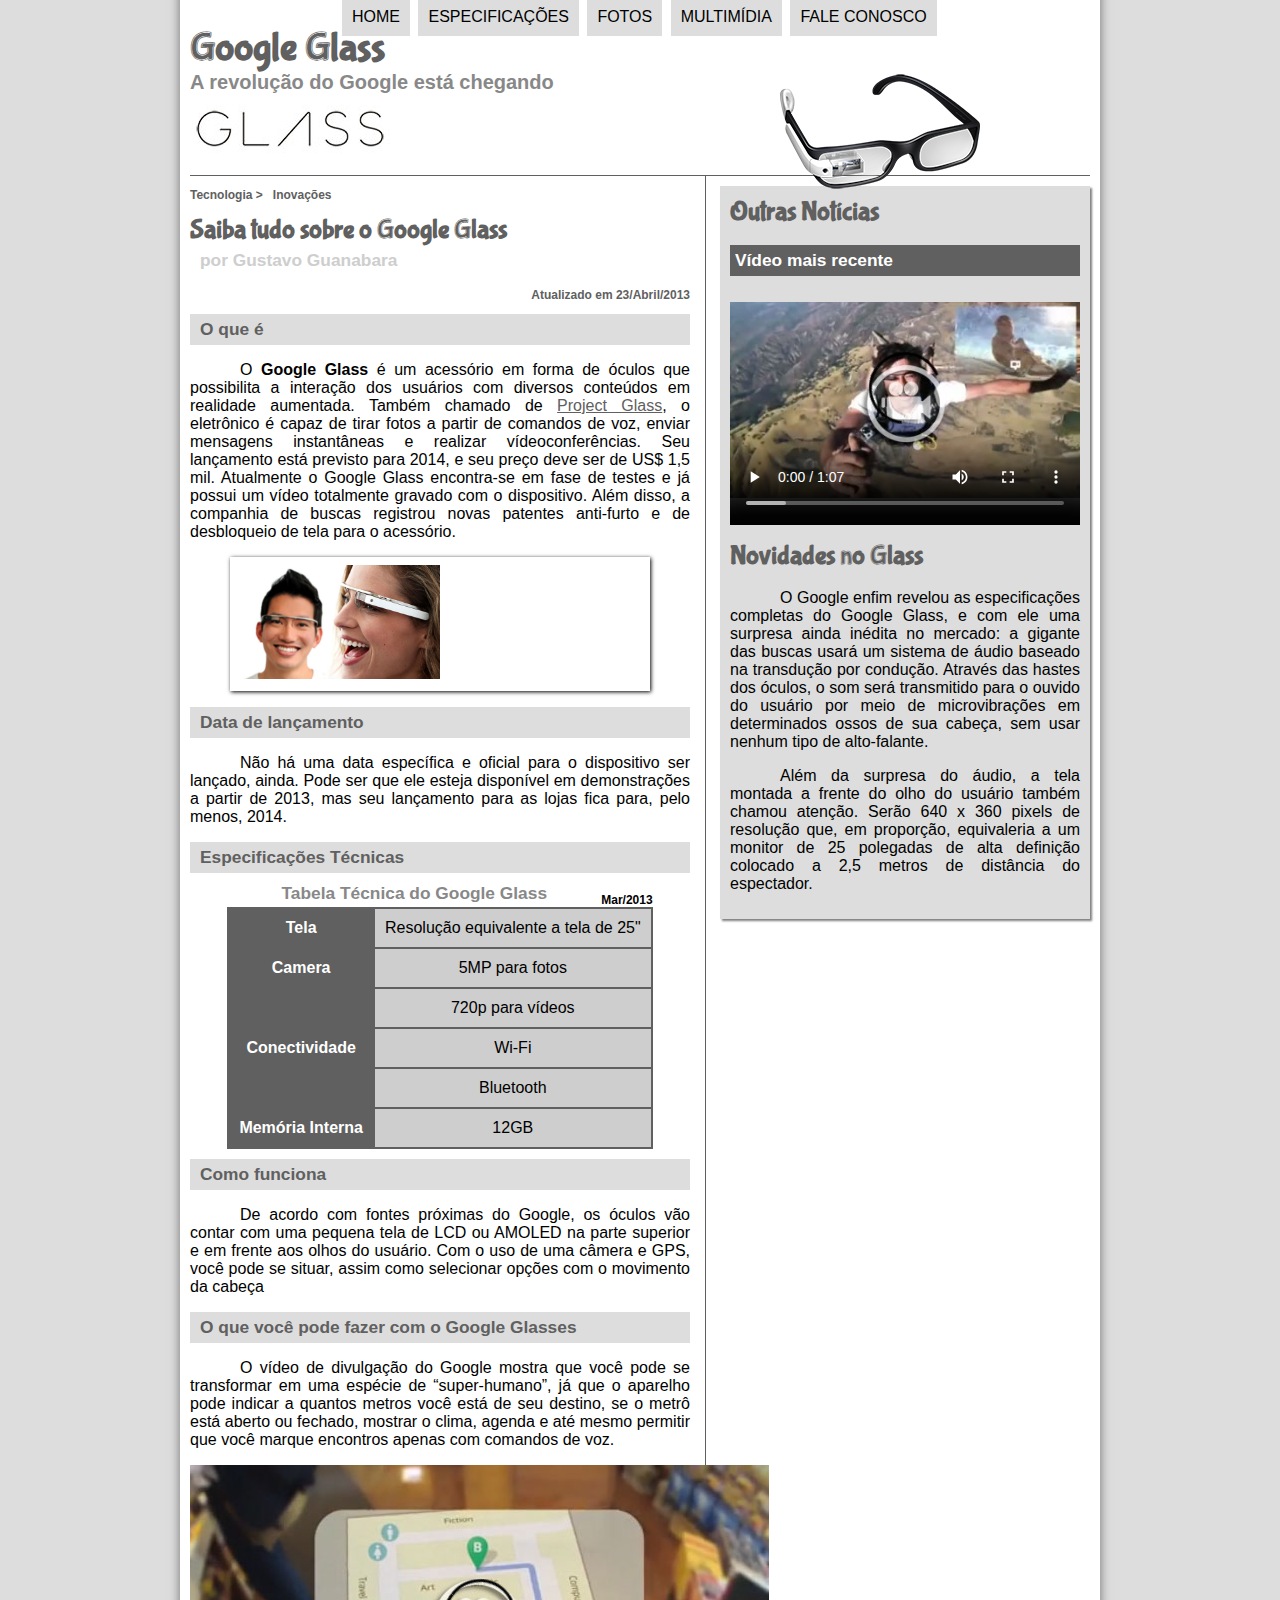
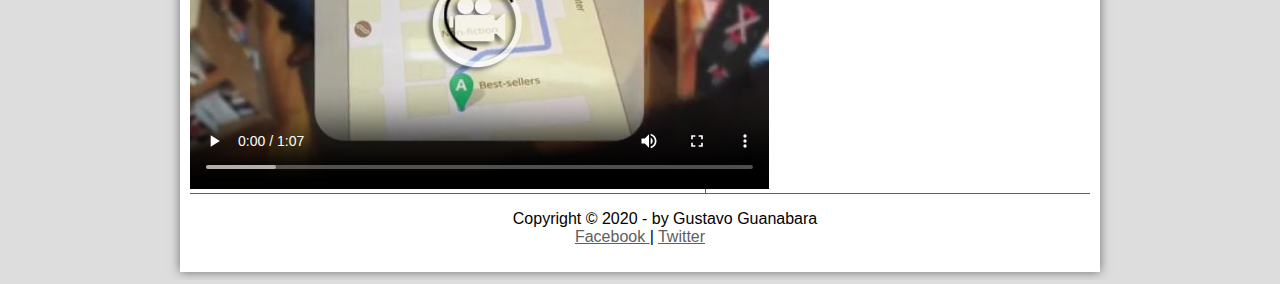
==== commit 2839025d: "Ajuste de erro na visualização de github" ====
--- a/index.html
+++ b/index.html
@@ -2,11 +2,11 @@
 <html lang="pt-br">
 <head>
 
+		<title> Tudo sobre Google Glass </title>	
 		<meta charset="UTF-8"/> 
-		<title> Tudo sobre Google Glass </title>	
-		<link rel="stylesheet" type="text/css" href="_css/estilo.css"/>
+		<link rel="stylesheet" href="css/estilo.css"/>
 </head>
-<script language="javascript" src="_javascript/funcoes.js"></script>
+<script language="javascript" src="javascript/funcoes.js"></script>
 <body>
 <div id="interface">
 	<header id="cabecalho">
@@ -15,15 +15,15 @@
 	<h2>A revolução do Google está chegando</h2>
 	</hgroup>
 	
-	<img id="icone" src="_imagens/glass-oculos-preto-peq.png"/>
+	<img id="icone" src="imagens/glass-oculos-preto-peq.png"/>
 <nav id="menu">
 <h1>Menu Principal</h1>
 <ul type="disc">
-	<li onmouseover="mudaFoto('_imagens/home.png')" onmouseout="mudaFoto('_imagens/glass-oculos-preto-peq.png')"><a href="index.html">Home</a></li>
-	<li onmouseover="mudaFoto('_imagens/especificacoes.png')" onmouseout="mudaFoto('_imagens/glass-oculos-preto-peq.png')"><a href="specs.html">Especificações</a></li>
-	<li onmouseover="mudaFoto('_imagens/fotos.png')" onmouseout="mudaFoto('_imagens/glass-oculos-preto-peq.png')"><a href="fotos.html"> Fotos</a></li>
-	<li onmouseover="mudaFoto('_imagens/multimidia.png')" onmouseout="mudaFoto('_imagens/glass-oculos-preto-peq.png')"><a href="multimidia.html">Multimídia</a></li>
-	<li onmouseover="mudaFoto('_imagens/contato.png')" onmouseout="mudaFoto('_imagens/glass-oculos-preto-peq.png')"><a href="fale-conosco.html">Fale conosco</a></li>
+	<li onmouseover="mudaFoto('imagens/home.png')" onmouseout="mudaFoto('imagens/glass-oculos-preto-peq.png')"><a href="index.html">Home</a></li>
+	<li onmouseover="mudaFoto('imagens/especificacoes.png')" onmouseout="mudaFoto('imagens/glass-oculos-preto-peq.png')"><a href="specs.html">Especificações</a></li>
+	<li onmouseover="mudaFoto('imagens/fotos.png')" onmouseout="mudaFoto('imagens/glass-oculos-preto-peq.png')"><a href="fotos.html"> Fotos</a></li>
+	<li onmouseover="mudaFoto('imagens/multimidia.png')" onmouseout="mudaFoto('imagens/glass-oculos-preto-peq.png')"><a href="multimidia.html">Multimídia</a></li>
+	<li onmouseover="mudaFoto('imagens/contato.png')" onmouseout="mudaFoto('imagens/glass-oculos-preto-peq.png')"><a href="fale-conosco.html">Fale conosco</a></li>
 </ul>
 </nav>	
 	</header>
@@ -40,13 +40,13 @@
 </header>
 
 <h2>O que é</h2>
-<p> O <spam style="font-weight:900;"> Google Glass </spam> é um acessório em forma de óculos que possibilita a interação dos usuários com diversos conteúdos em realidade aumentada. Também chamado de <a href="https://www.google.com/glass/start/" target="_blank">Project Glass</a>, o eletrônico é capaz de tirar fotos a partir de comandos de voz, enviar mensagens instantâneas e realizar vídeo&shy;con&shy;ferên&shy;cias. Seu lançamento está previsto para 2014, e seu preço deve ser de US$ 1,5 mil. Atualmente o Google Glass encontra-se em fase de testes e já possui um vídeo totalmente gravado com o dispositivo. Além disso, a companhia de buscas registrou novas patentes anti-furto e de desbloqueio de tela para o acessório.</p>
-
+<p> O <spam style="font-weight:900"> Google Glass </spam> é um acessório em forma de óculos que possibilita a interação dos usuários com diversos conteúdos em realidade aumentada. Também chamado de <a href="https://www.google.com/glass/start/" target="_blank">Project Glass</a>, o eletrônico é capaz de tirar fotos a partir de comandos de voz, enviar mensagens instantâneas e realizar vídeo&shy;con&shy;ferên&shy;cias. Seu lançamento está previsto para 2014, e seu preço deve ser de US$ 1,5 mil. Atualmente o Google Glass encontra-se em fase de testes e já possui um vídeo totalmente gravado com o dispositivo. Além disso, a companhia de buscas registrou novas patentes anti-furto e de desbloqueio de tela para o acessório.</p>
 <figure class="foto-legenda">
-	<img src="_imagens/glass-quadro-homem-mulher.jpg"/>	
+	<img src="imagens/glass-quadro-homem-mulher.jpg"/>	
 	<figcaption>
 	<h3>Google Glass</h3>
 	<p>Uma nova maneira de ver o mundo</p>
+</figcaption>
 </figure>
 
 <h2>Data de lançamento</h2>
@@ -70,10 +70,10 @@
 <h2>O que você pode fazer com o Google Glasses</h2>
 <p>O vídeo de divulgação do Google mostra que você pode se transformar em uma espécie de “super-<wbr/>humano”, já que o aparelho pode indicar a quantos metros você está de seu destino, se o metrô está aberto ou fechado, mostrar o clima, agenda e até mesmo permitir que você marque encontros apenas com comandos de voz.</p>
 
-<video id="filme" controls="controls" poster="_imagens/video-mini01.jpg">
-<source src="_media/getting-started.mp4" type="video/mp4"/>
-<source src="_media/getting-started.webm" type="video/webm"/>
-<source src="_media/getting-started.ogv" type="video/ogg"/>
+<video id="filme" controls="controls" poster="imagens/video-mini01.jpg">
+<source src="media/getting-started.mp4" type="video/mp4"/>
+<source src="media/getting-started.webm" type="video/webm"/>
+<source src="media/getting-started.ogv" type="video/ogg"/>
 Desculpe, mas não foi possível carregar o vídeo.
 </article>
 </section>
@@ -81,10 +81,10 @@
 <h1>Outras Notícias</h1>
 <h2>Vídeo mais recente</h2>
 
-<video id="filme2" controls="controls" poster="_imagens/video-mini02.jpg">
-<source src="_media/getting-started.mp4" type="video/mp4"/>
-<source src="_media/getting-started.webm" type="video/webm"/>
-<source src="_media/getting-started.ogv" type="video/ogg"/>
+<video id="filme2" controls="controls" poster="imagens/video-mini02.jpg">
+<source src="media/getting-started.mp4" type="video/mp4"/>
+<source src="media/getting-started.webm" type="video/webm"/>
+<source src="media/getting-started.ogv" type="video/ogg"/>
 Desculpe, mas não foi possível carregar o vídeo.
 </video>
 
--- a/css/estilo.css
+++ b/css/estilo.css
@@ -0,0 +1,243 @@
+﻿@charset "UTF-8";
+@import url("https://fonts.googleapis.com/css2?family=Slabo+27px&family=Titillium+Web&display=swap" rel="stylesheet");
+@font-face {
+	font-family:'FonteLogo';
+	src:url("../_fonts/bubblegum-sans-regular.otf");		
+}
+
+body {
+	font-family: Arial, sans-serif;
+	background-color: #dddddd;
+	color: rgba(0,0,0,1);
+}
+
+div#interface {
+	width: 900px;
+	background-color: #ffffff;
+	margin: -20px auto 0px auto;
+	box-shadow: 0px 0px 10px rgba(0,0,0,.5);
+	padding: 10px;
+}
+
+p { 
+	text-align: justify;
+	text-indent: 50px;
+}
+a {
+	color: #606060;
+	text-decoration: nome;	
+}
+a:hover {
+	text-decoration: underline;
+}
+header#cabecalho img#icone {
+	position: absolute;
+	left: 780px;
+	top: 70px;
+}
+
+header#cabecalho {
+	border-bottom: 1px #606060 solid;
+	height: 150px;
+	background: url("../imagens/glass-logo-peq.jpg") no-repeat 0px 80px;
+}
+header#cabecalho h1 {
+	font-family: 'FonteLogo', sans-serif;
+	font-size: 30pt;
+	color: #606060;
+	text-shadow: 1px 1px 1px rgba (0,0,0,.6);
+	padding: 0px;
+	margin-bottom: 0px;
+}
+header#cabecalho h2 {
+	font-family: 'Slabo 27px', serif;
+	font-family: 'Titillium Web', sans-serif;
+	color: #888888;
+	font-size: 15pt;
+	padding: 0px;
+	margin-top: 0px;
+}
+	/* formataçao de imagem com legendas*/
+	
+	figure.foto-legenda  {
+		position:relative;
+		border: 8px solid white;
+		box-shadow: 1px 1px 4px black;
+		
+	}
+	figure.foto-legenda img  {
+		width: 50%;
+		height: 50%;
+	
+}
+
+	figure.foto-legenda figcaption {
+		opacity: 0;
+		position: absolute;
+		top: 0px;
+		background-color: rgba(0,0,0,.4);
+		color: white;
+		width : 100%;
+		height: 100%;
+		padding: 10px;
+		box-sizing: border-box;
+		transition: opacity 1s;	
+}
+
+figure.foto-legenda:hover  figcaption {
+	opacity: 1;
+	
+}
+
+/* Formatação do Menu */
+
+nav#menu{
+	list-style: none;
+	text-transform: uppercase;
+	position: absolute;
+	top: -20px;
+	left: 300px;
+}
+
+nav#menu ul {
+	list-style: none;
+	text-transform: uppercase;
+	}
+	
+nav#menu li {
+	display: inline-block;
+	background-color: #dddddd;
+	padding: 10px;
+	margin: 2px;
+	transition: background-color 1s;
+	
+}
+nav#menu li:hover {
+	background-color: #606060;
+	
+}
+
+nav#menu  h1 {
+	display: none;	
+}
+
+nav#menu a {
+	color: #000000;
+	text-decoration: none;	
+}
+
+nav#menu a:hover {
+	color: #ffffff;
+	text-decoration: underline;
+}
+
+section#corpo {
+	display: block;
+	width: 500px;
+	float: left;
+	border-right: 1px solid #606060;
+	padding-right: 15px;
+}
+article#noticia-principal h2 {
+	font-size: 13pt;
+	color: #606060;
+	background-color: #dddddd;
+	padding: 5px 0px 5px 10px;
+	margin: 10px 0px 10px 0px;
+}	
+header#cabecalho-artigo h1 {
+	font-family: 'FonteLogo', sans-serif;
+	font-size: 20pt;
+	color: #606060;
+	margin-bottom: 0pt;
+	margin-top: 0px;	
+}
+.direita  {
+	text-align: right;
+}
+header#cabecalho-artigo h2 {
+	font-size: 13pt;
+	color: #cecece;
+	background-color: #ffffff;
+	margin: 0px;
+}
+	
+header#cabecalho-artigo h3 {
+	font-size: 12px;
+	color: #606060;
+}
+
+table#tabelaspec {
+	border: 1px solid #606060;
+	border-spacing: 0px;
+	margin-left: auto;
+	margin-right: auto;
+}
+table#tabelaspec   td {
+	border: 1px solid #606060;
+	padding: 10px;
+	text-align: center;
+	vertical-align: middle;
+}
+table#tabelaspec td.ce {
+	color: #ffffff;
+	background-color: #606060;
+	vertical-align: top;
+	font-weight: bold;
+}
+
+table#tabelaspec td.cd {
+	background-color: #cecece;	
+}
+table#tabelaspec caption {
+	color: #888888;
+	font-size: 13pt;
+	font-weight: bolder;	
+}
+
+table#tabelaspec caption span {
+	display: block;
+	float: right;
+	color: #000000;
+	font-size: 9pt;
+	margin-top: 10px;
+}
+
+aside#lateral {
+	display: block;
+	width: 350px;
+	float: right;
+	background-color: #dddddd;
+	padding: 10px;
+	margin-top: 10px;
+	box-shadow: 2px 2px 2px rgba(0,0,0,.5);
+}
+aside#lateral h1 {
+	font-family: 'FonteLogo', sans-serif;
+	font-size: 20pt;
+	color: #606060;	
+	margin-top: 0px;
+}
+video#filme2 {
+	display: block;
+	position: relative;
+	left: 0px;
+	top: -15px;
+	width: 350px;
+	height:250px;
+}
+aside#lateral h2 {
+	background-color: #606060;
+	font-size: 13pt;
+	color: #ffffff;
+	padding: 5px;
+}
+footer#rodape {
+	clear: both;
+	border-top: 1px solid #606060;	
+}
+footer#rodape p {
+	text-align: center;
+	
+}
+
